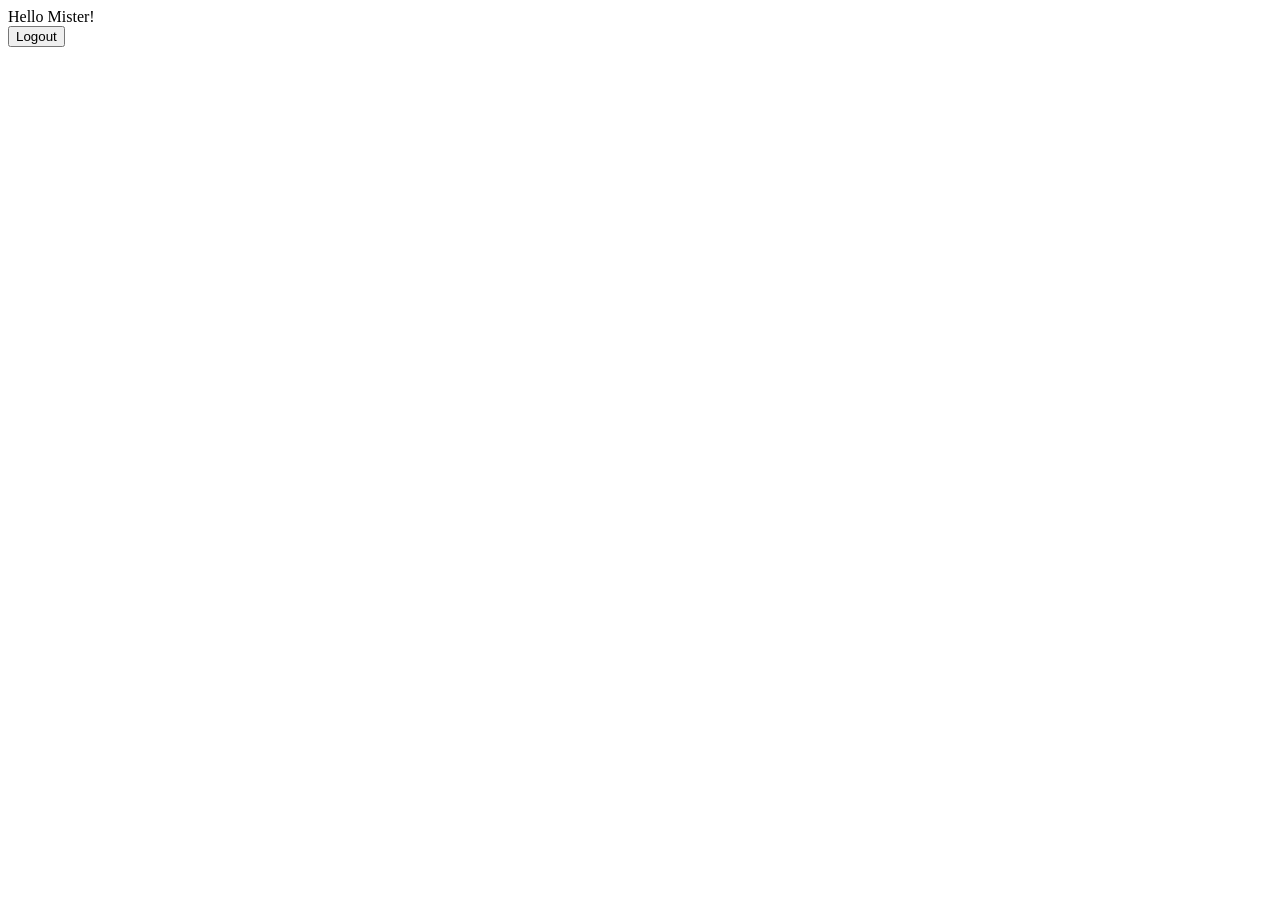
==== src/main/resources/templates/home.html @ 746def67 "Initial commit" ====
<!doctype html>
<html lang="en" xmlns:th="http://www.thymeleaf.org">
<head>
    <meta charset="UTF-8">
    <meta name="viewport"
          content="width=device-width, user-scalable=no, initial-scale=1.0, maximum-scale=1.0, minimum-scale=1.0">
    <meta http-equiv="X-UA-Compatible" content="ie=edge">
    <title>Document</title>
    <link rel="stylesheet" th:href="@{/css/style.css}">
</head>
<body>
<div>
    <span th:text="${currentUser} == null ? '' : ${currentUser}">Hello Mister!</span>
    <form th:action="@{/logout}" method="post">
        <input type="submit" th:value="logout" value="Logout" class="btn btn-primary">
    </form>

</div>
</body>
</html>
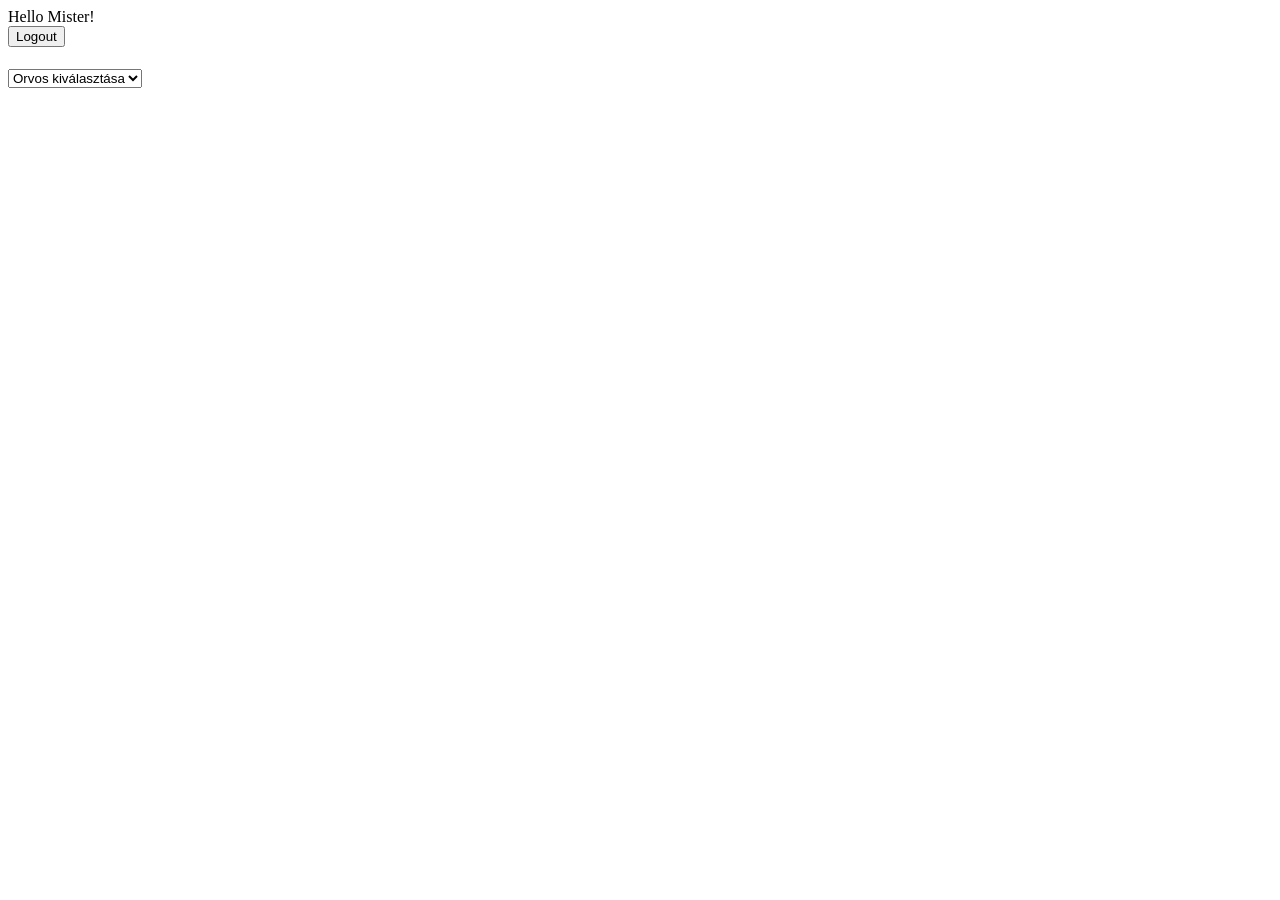
==== commit 625de28f: "sok javítás" ====
--- a/src/main/resources/templates/home.html
+++ b/src/main/resources/templates/home.html
@@ -1,20 +1,41 @@
 <!doctype html>
-<html lang="en" xmlns:th="http://www.thymeleaf.org">
+<html lang="hu" xmlns:th="http://www.thymeleaf.org">
 <head>
     <meta charset="UTF-8">
     <meta name="viewport"
           content="width=device-width, user-scalable=no, initial-scale=1.0, maximum-scale=1.0, minimum-scale=1.0">
     <meta http-equiv="X-UA-Compatible" content="ie=edge">
     <title>Document</title>
-    <link rel="stylesheet" th:href="@{/css/style.css}">
+    <link rel="stylesheet" th:href="@{/css/style-home.css}">
 </head>
 <body>
-<div>
+<div class="header">
     <span th:text="${currentUser} == null ? '' : ${currentUser}">Hello Mister!</span>
     <form th:action="@{/logout}" method="post">
         <input type="submit" th:value="logout" value="Logout" class="btn btn-primary">
     </form>
+</div>
 
+<div class="container">
+    <div class="row">
+        <div class="col-lg-4" th:each="areaOfexpertise : ${areaOfexpertise}" th:if="${(status.count - 1) % 3 == 0}">
+            <div class="row">
+                <div class="col-lg-4" th:each="i : ${#numbers.sequence(0,2)}" th:if="${areaOfexpertise[status.index + i]}">
+                    <div class="card">
+                        <div class="card-body">
+                            <h5 class="card-title" th:text="${areaOfexpertise[status.index + i].qualification}"></h5>
+                            <!-- Orvosok combo box -->
+                            <select class="form-select">
+                                <option selected disabled>Orvos kiválasztása</option>
+                                <option th:each="dotors : ${'doktors_' + areaOfexpertise[status.index + i].id}" th:text="${doctors.nev}"></option>
+                        </div>
+                    </div>
+                </div>
+            </div>
+        </div>
+    </div>
 </div>
+
 </body>
-</html>+</html>
+
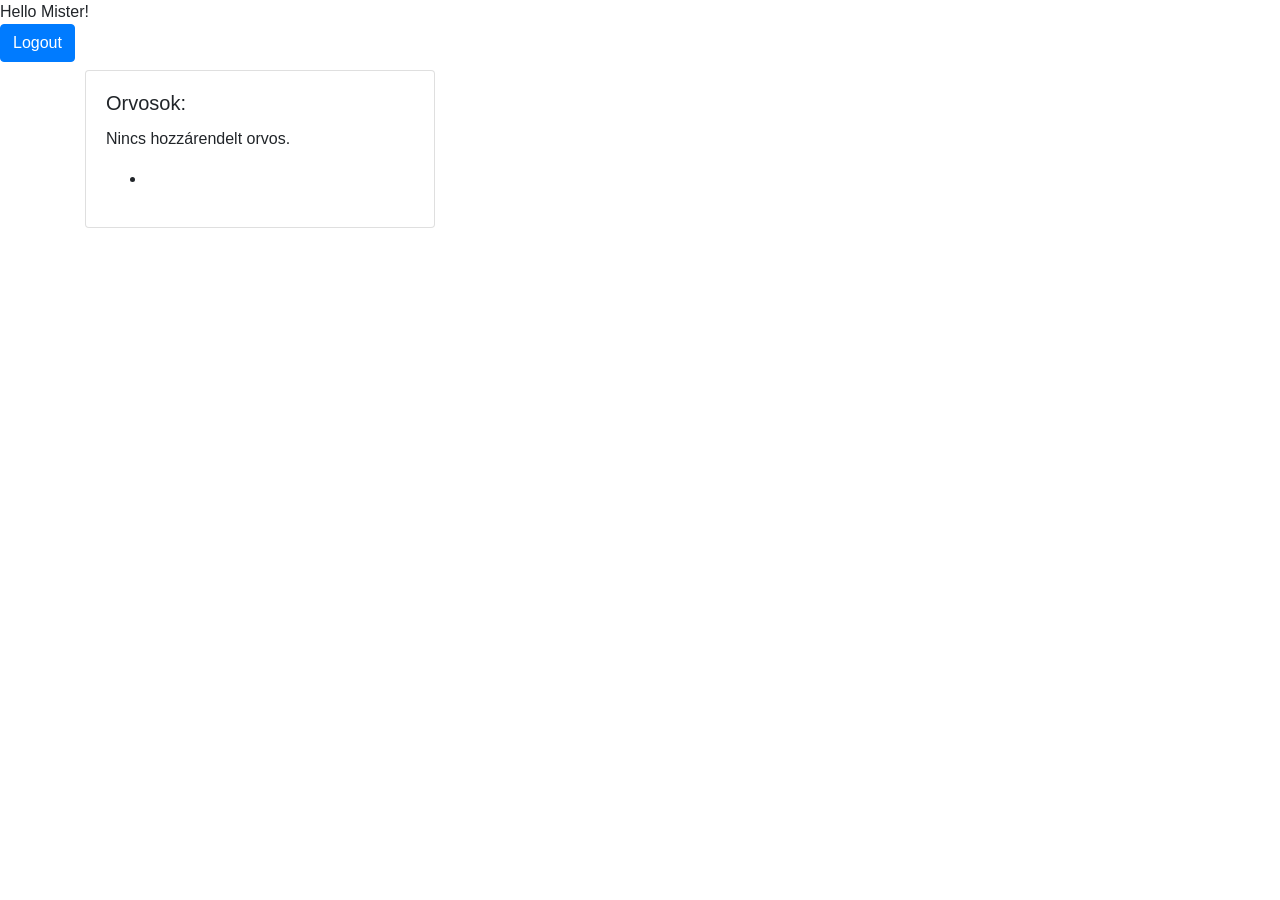
==== commit 40073103: "ez kell" ====
--- a/src/main/resources/templates/home.html
+++ b/src/main/resources/templates/home.html
@@ -1,4 +1,4 @@
-<!doctype html>
+<!DOCTYPE html>
 <html lang="hu" xmlns:th="http://www.thymeleaf.org">
 <head>
     <meta charset="UTF-8">
@@ -6,28 +6,31 @@
           content="width=device-width, user-scalable=no, initial-scale=1.0, maximum-scale=1.0, minimum-scale=1.0">
     <meta http-equiv="X-UA-Compatible" content="ie=edge">
     <title>Document</title>
+    <!-- Bootstrap CSS hivatkozás -->
+    <link rel="stylesheet" href="https://stackpath.bootstrapcdn.com/bootstrap/4.5.2/css/bootstrap.min.css">
+    <!-- Saját CSS fájl (style-home.css) -->
     <link rel="stylesheet" th:href="@{/css/style-home.css}">
 </head>
 <body>
 <div class="header">
-    <span th:text="${currentUser} == null ? '' : ${currentUser}">Hello Mister!</span>
+    <span th:text="${currentUser == null ? '' : currentUser}">Hello Mister!</span>
     <form th:action="@{/logout}" method="post">
         <input type="submit" th:value="logout" value="Logout" class="btn btn-primary">
     </form>
 </div>
-
 <div class="container">
     <div class="row">
-        <div class="col-lg-4" th:each="areaOfexpertise : ${areaOfexpertise}" th:if="${(status.count - 1) % 3 == 0}">
+        <div class="col-lg-4" th:each="expertise : ${areaOfexpertiseList}">
             <div class="row">
-                <div class="col-lg-4" th:each="i : ${#numbers.sequence(0,2)}" th:if="${areaOfexpertise[status.index + i]}">
+                <div class="col-lg-12">
+                    <h3 th:text="${expertise.qualification}"></h3>
                     <div class="card">
                         <div class="card-body">
-                            <h5 class="card-title" th:text="${areaOfexpertise[status.index + i].qualification}"></h5>
-                            <!-- Orvosok combo box -->
-                            <select class="form-select">
-                                <option selected disabled>Orvos kiválasztása</option>
-                                <option th:each="dotors : ${'doktors_' + areaOfexpertise[status.index + i].id}" th:text="${doctors.nev}"></option>
+                            <h5 class="card-title">Orvosok:</h5>
+                            <p th:unless="${not #lists.isEmpty(expertise.users)}">Nincs hozzárendelt orvos.</p>
+                            <ul th:if="${not #lists.isEmpty(expertise.users)}">
+                                <li th:each="doctor : ${expertise.users}" th:text="${doctor.firstName + ' ' + doctor.lastName}"></li>
+                            </ul>
                         </div>
                     </div>
                 </div>
@@ -36,6 +39,7 @@
     </div>
 </div>
 
+
+
 </body>
 </html>
-
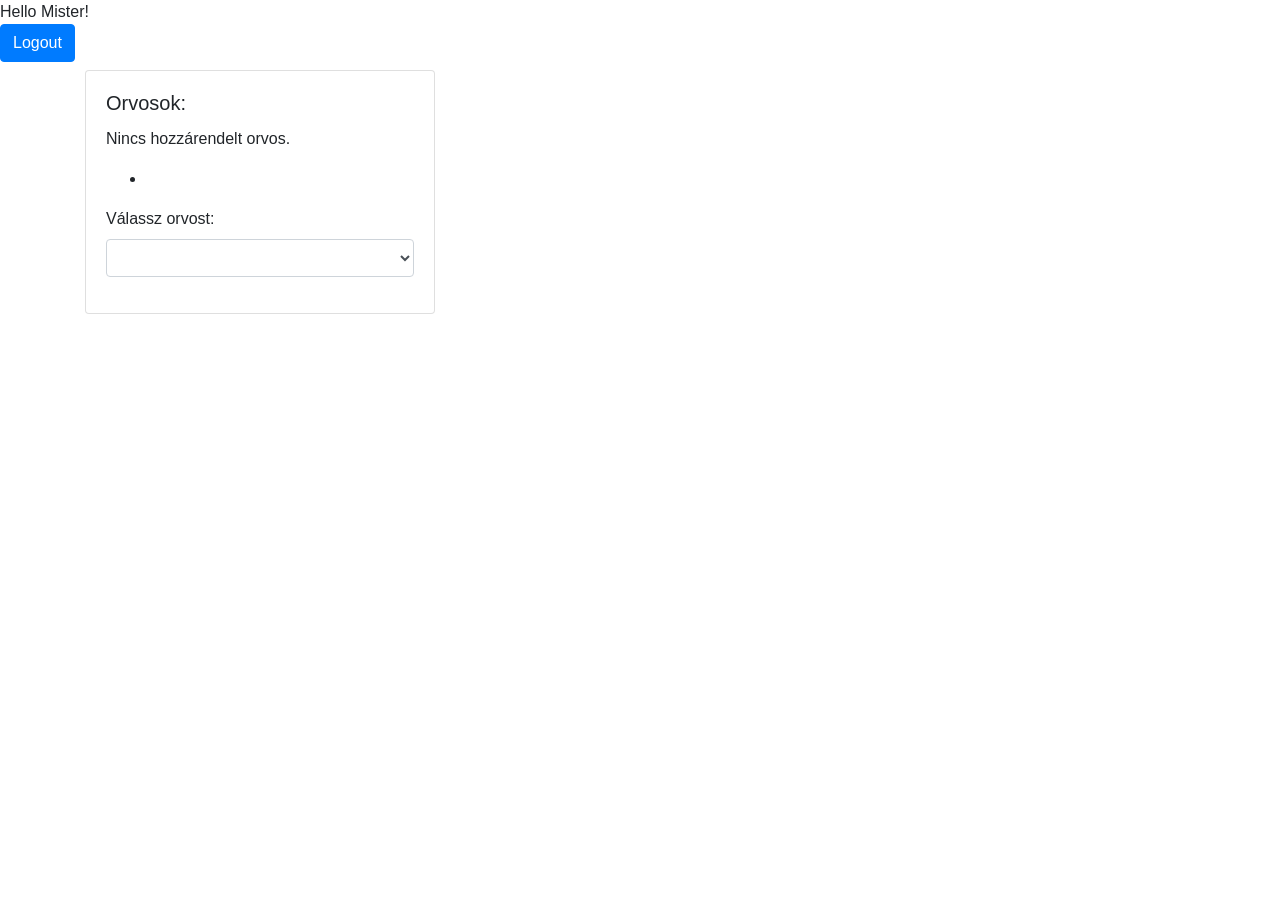
==== commit b326af3d: "ez egy elég jo sikerült" ====
--- a/src/main/resources/templates/home.html
+++ b/src/main/resources/templates/home.html
@@ -31,6 +31,12 @@
                             <ul th:if="${not #lists.isEmpty(expertise.users)}">
                                 <li th:each="doctor : ${expertise.users}" th:text="${doctor.firstName + ' ' + doctor.lastName}"></li>
                             </ul>
+
+                            <div class="form-group" th:if="${not #lists.isEmpty(expertise.users)}">
+                                <label for="doctorsSelect">Válassz orvost:</label>
+                                <select class="form-control" id="doctorsSelect">
+                                    <option th:each="doctor : ${expertise.users}"  th:text="${doctor.firstName + ' ' + doctor.lastName}"></option>
+                                </select>
                         </div>
                     </div>
                 </div>
@@ -38,7 +44,7 @@
         </div>
     </div>
 </div>
-
+</div>
 
 
 </body>
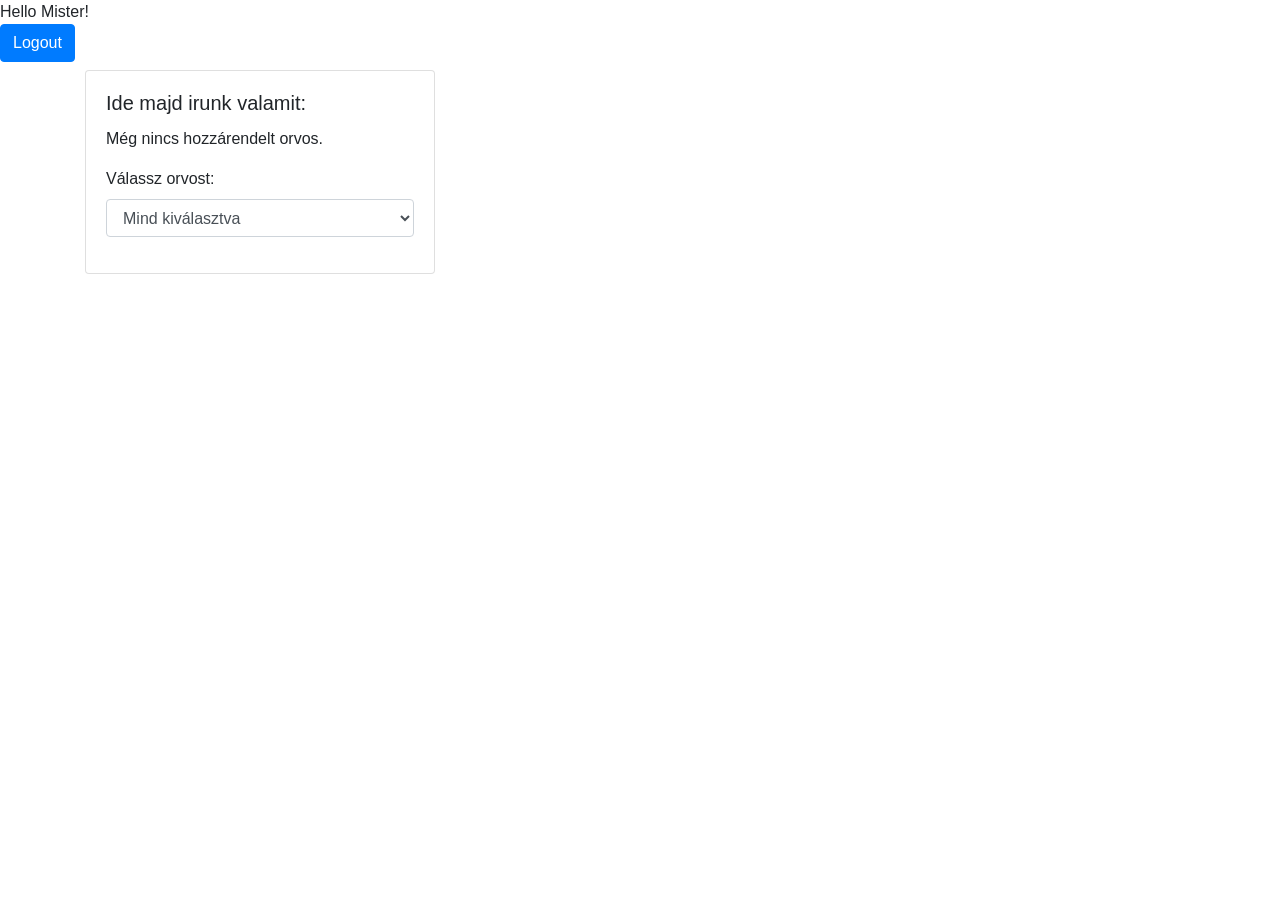
==== commit 34e1e8c7: "ez kell" ====
--- a/src/main/resources/templates/home.html
+++ b/src/main/resources/templates/home.html
@@ -26,19 +26,19 @@
                     <h3 th:text="${expertise.qualification}"></h3>
                     <div class="card">
                         <div class="card-body">
-                            <h5 class="card-title">Orvosok:</h5>
-                            <p th:unless="${not #lists.isEmpty(expertise.users)}">Nincs hozzárendelt orvos.</p>
-                            <ul th:if="${not #lists.isEmpty(expertise.users)}">
-                                <li th:each="doctor : ${expertise.users}" th:text="${doctor.firstName + ' ' + doctor.lastName}"></li>
-                            </ul>
+                            <h5 class="card-title">Ide majd irunk valamit:</h5>
+                            <p th:unless="${not #lists.isEmpty(expertise.users)}">Még nincs hozzárendelt orvos.</p>
+
 
                             <div class="form-group" th:if="${not #lists.isEmpty(expertise.users)}">
                                 <label for="doctorsSelect">Válassz orvost:</label>
-                                <select class="form-control" id="doctorsSelect">
-                                    <option th:each="doctor : ${expertise.users}"  th:text="${doctor.firstName + ' ' + doctor.lastName}"></option>
+                                <select class="form-control" id="doctorsSelect" name="selectedDoctorId">
+                                    <option value="" selected>Mind kiválasztva</option>
+                                    <option th:each="doctor : ${expertise.users}" th:value="${doctor.userId}" th:text="${doctor.firstName + ' ' + doctor.lastName}"></option>
                                 </select>
+                            </div>
+
                         </div>
-                    </div>
                 </div>
             </div>
         </div>
